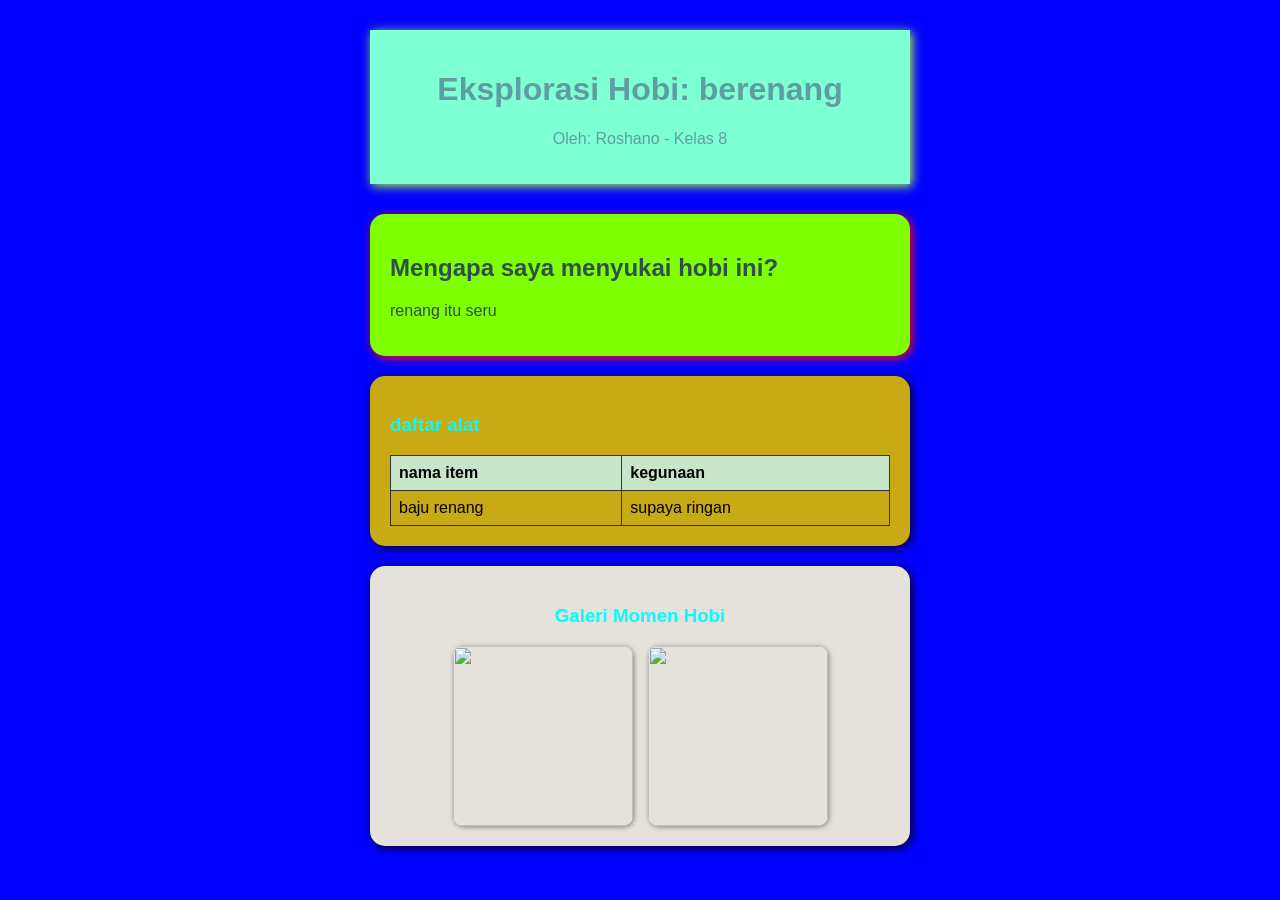
==== index.html @ d741e848 "Add files via upload" ====
<html>
    <head>
        <title>Hobi Saya</title>
        <link rel="stylesheet" href="style.css">
    </head>

    <body>

        <div class="header-hobi">
            <h1>Eksplorasi Hobi: berenang</h1>
            <p>Oleh: Roshano - Kelas 8</p>
        </div>
    <div class="tentang-hobi">
        <h2>Mengapa saya menyukai hobi ini?</h2>
        <p>renang itu seru</p>
    </div>
    <div class="perlengkapan-box">
        <h3>daftar alat</h3>

        <table class="tabel-hobi">
            <tr>
                <th>nama item</th>
                <th>kegunaan</th>
            </tr>
            <tr>
                <td>baju renang</td>
                <td>supaya ringan</td>
            </tr>
        </table>
    </div>
    <div class="galeri-hobi">
        <h3>Galeri Momen Hobi</h3>
        <div class="bungkus-foto">
            <img src="foto1.jpg"width="180">
            <img src="foto2.jpg"width="180">
        </div>
    </div>
    </body>
</html>
---- style.css ----
body{
    background-color:blue;
    font-family: Arial, sans-serif;
}

.header-hobi{
    background-color:aquamarine;
    color:cadetblue;
    width: 500px;
    margin: 30px auto;
    padding: 20px;
    border: radius 15px;
    text-align:center;
    box-shadow: 2px 2px 10px greenyellow;

}
.tentang-hobi{
    background-color: chartreuse;
    color:darkslategray;
    width: 500px;
    margin: 20px auto;
    padding: 20px;
    border-radius: 15px;
    box-shadow: 2px 2px 10px red;
}

.perlengkapan-box{
     background-color: rgb(200, 170, 20);
    color:rgb(0, 255, 255);
    width: 500px;
    margin: 20px auto;
    padding: 20px;
    border-radius: 15px;
    box-shadow: 2px 2px 10px rgb(14, 1, 19);
}

/*aturan gaya tabel*/
.tabel-hobi{
    width: 100%;
    margin-top: 10px;
    border-collapse: collapse;
}

.tabel-hobi th, .tabel-hobi td{
    border: 1px solid #333333;
    padding: 8px;
    text-align: left;
}

.tabel-hobi th{
    background-color: #c8e6c9;
}

.galeri-hobi{
     background-color: rgb(228, 226, 218);
    color:rgb(0, 255, 255);
    width: 500px;
    margin: 20px auto;
    padding: 20px;
    border-radius: 15px;
    box-shadow: 2px 2px 10px rgb(14, 1, 19);
    text-align: center;
}

.bungkus-foto{
    display:flex;
    justify-content: center;
    gap:15px;
}

.bungkus-foto img{
    border-radius:10px;
    box-shadow:1px 1px 5px gray;
}
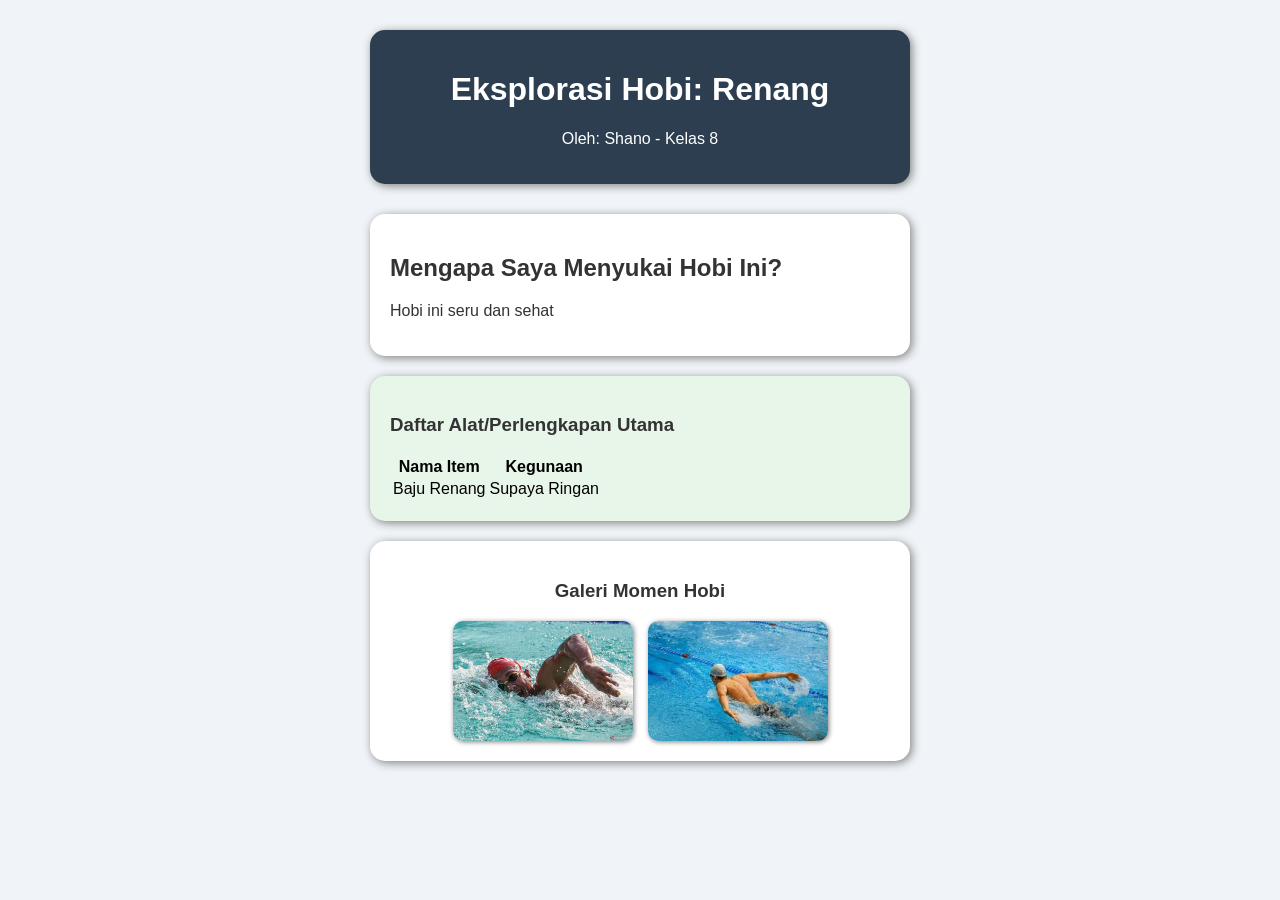
==== commit e494c3aa: "Add files via upload" ====
--- a/index.html
+++ b/index.html
@@ -1,39 +1,43 @@
 <html>
-    <head>
-        <title>Hobi Saya</title>
-        <link rel="stylesheet" href="style.css">
-    </head>
+  <head>
+    <title>Hobi Saya</title>
+    <link rel="stylesheet" href="style.css">
+  </head>
 
-    <body>
+  <body>
 
-        <div class="header-hobi">
-            <h1>Eksplorasi Hobi: berenang</h1>
-            <p>Oleh: Roshano - Kelas 8</p>
-        </div>
+    <div class="header-hobi">
+      <h1>Eksplorasi Hobi: Renang</h1>
+      <p>Oleh: Shano - Kelas 8</p>
+    </div>
+
     <div class="tentang-hobi">
-        <h2>Mengapa saya menyukai hobi ini?</h2>
-        <p>renang itu seru</p>
+      <h2>Mengapa Saya Menyukai Hobi Ini?</h2>
+      <p>Hobi ini seru dan sehat</p>
     </div>
+
     <div class="perlengkapan-box">
-        <h3>daftar alat</h3>
+      <h3>Daftar Alat/Perlengkapan Utama</h3>
 
-        <table class="tabel-hobi">
-            <tr>
-                <th>nama item</th>
-                <th>kegunaan</th>
-            </tr>
-            <tr>
-                <td>baju renang</td>
-                <td>supaya ringan</td>
-            </tr>
-        </table>
+      <table class="tabel-hobi">
+        <tr>
+          <th>Nama Item</th>
+          <th>Kegunaan</th>
+        </tr>
+        <tr>
+          <td>Baju Renang</td>
+          <td>Supaya Ringan</td>
+        </tr>
+      </table>
     </div>
+
     <div class="galeri-hobi">
-        <h3>Galeri Momen Hobi</h3>
-        <div class="bungkus-foto">
-            <img src="foto1.jpg"width="180">
-            <img src="foto2.jpg"width="180">
-        </div>
+      <h3>Galeri Momen Hobi</h3>
+      <div class="bungkus-foto">
+        <img src="foto1.jpg" width="180" alt="Foto Renang 1">
+        <img src="foto2.jpg" width="180" alt="Foto Renang 2">
+      </div>
     </div>
-    </body>
+
+  </body>
 </html>
--- a/style.css
+++ b/style.css
@@ -1,74 +1,67 @@
-body{
-    background-color:blue;
-    font-family: Arial, sans-serif;
+body {
+  background-color: #f0f4f8;
+  font-family: Arial, sans-serif;
 }
 
-.header-hobi{
-    background-color:aquamarine;
-    color:cadetblue;
-    width: 500px;
-    margin: 30px auto;
-    padding: 20px;
-    border: radius 15px;
-    text-align:center;
-    box-shadow: 2px 2px 10px greenyellow;
-
-}
-.tentang-hobi{
-    background-color: chartreuse;
-    color:darkslategray;
-    width: 500px;
-    margin: 20px auto;
-    padding: 20px;
-    border-radius: 15px;
-    box-shadow: 2px 2px 10px red;
+.header-hobi {
+  background-color: #2c3e50;
+  color: white;
+  width: 500px;
+  margin: 30px auto;
+  padding: 20px;
+  border-radius: 15px;
+  text-align: center;
+  box-shadow: 2px 2px 10px gray;
 }
 
-.perlengkapan-box{
-     background-color: rgb(200, 170, 20);
-    color:rgb(0, 255, 255);
-    width: 500px;
-    margin: 20px auto;
-    padding: 20px;
-    border-radius: 15px;
-    box-shadow: 2px 2px 10px rgb(14, 1, 19);
+.tentang-hobi {
+background-color: white;
+color: #333333;
+width: 500px;
+margin: 20px auto;
+padding: 20px;
+border-radius: 15px;
+box-shadow: 2px 2px 10px gray;
 }
 
-/*aturan gaya tabel*/
-.tabel-hobi{
-    width: 100%;
-    margin-top: 10px;
-    border-collapse: collapse;
+.perlengkapan-box {
+background-color: #e8f5e9;
+color: #333333;
+width: 500px;
+margin: 20px auto;
+padding: 20px;
+border-radius: 15px;
+box-shadow: 2px 2px 10px gray;
 }
 
-.tabel-hobi th, .tabel-hobi td{
-    border: 1px solid #333333;
-    padding: 8px;
-    text-align: left;
+.perlengkapan-box {
+background-color: #e8f5e9;
+color: #333333;
+width: 500px;
+margin: 20px auto;
+padding: 20px;
+border-radius: 15px;
+box-shadow: 2px 2px 10px gray;
 }
 
-.tabel-hobi th{
-    background-color: #c8e6c9;
+.galeri-hobi {
+background-color: white;
+color: #333333;
+width: 500px;
+margin: 20px auto;
+padding: 20px;
+border-radius: 15px;
+box-shadow: 2px 2px 10px gray;
+text-align: center;
 }
 
-.galeri-hobi{
-     background-color: rgb(228, 226, 218);
-    color:rgb(0, 255, 255);
-    width: 500px;
-    margin: 20px auto;
-    padding: 20px;
-    border-radius: 15px;
-    box-shadow: 2px 2px 10px rgb(14, 1, 19);
-    text-align: center;
+.bungkus-foto {
+display: flex;
+justify-content: center;
+gap: 15px;
+margin-top: 15px;
 }
-
-.bungkus-foto{
-    display:flex;
-    justify-content: center;
-    gap:15px;
-}
-
-.bungkus-foto img{
-    border-radius:10px;
-    box-shadow:1px 1px 5px gray;
+.bungkus-foto img {
+border-radius: 10px;
+box-shadow: 1px 1px 5px gray;
 }
